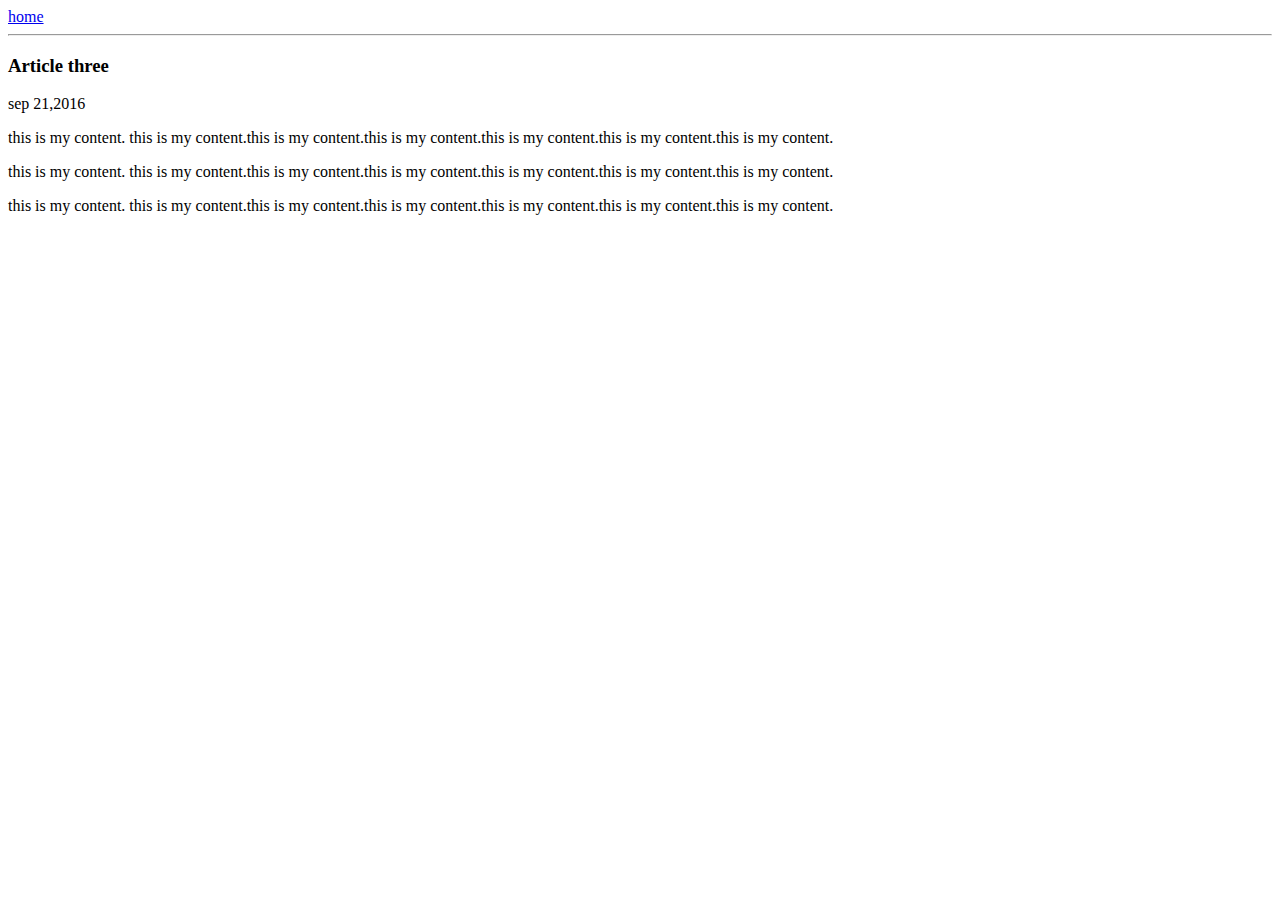
==== ui/article-three.html @ 9e83f1fe "[imad-console] Updates ui/article-three.html" ====
<html>
      <head>
        <title>
            article three | vineeth
            </title>
            <meta name="viewport" content="width=device-width, initial-scale=1">
        </head>
        <body><div>
            <a href="/">home</a>
        </div>
        
        <hr>
        
        <h3>Article three</h3>
        <div>sep 21,2016</div>
        <div>
        <p>this is my content.
        this is my content.this is my content.this is my content.this is my content.this is my content.this is my content.</p>
        <p>this is my content.
        this is my content.this is my content.this is my content.this is my content.this is my content.this is my content.</p>
        <p>this is my content.
        this is my content.this is my content.this is my content.this is my content.this is my content.this is my content.</p>
        </div>
        </body>
</html>
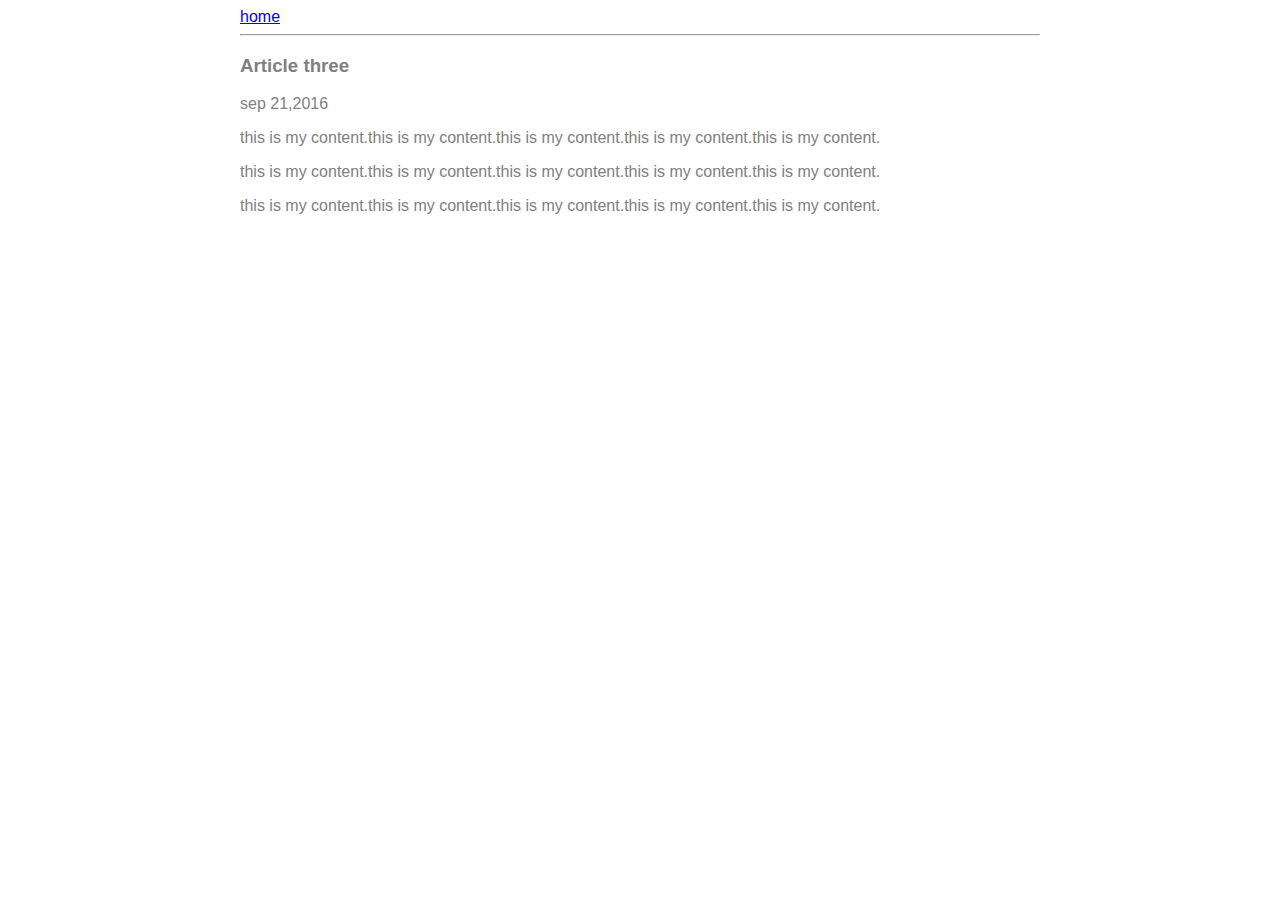
==== commit c4582f82: "[imad-console] Updates ui/article-three.html" ====
--- a/ui/article-three.html
+++ b/ui/article-three.html
@@ -1,26 +1,42 @@
-<html>
-      <head>
+<html>  <head>
         <title>
             article three | vineeth
             </title>
             <meta name="viewport" content="width=device-width, initial-scale=1">
+            <style>
+                .container{
+                    max-width: 800px;
+                    margin: 0 auto;
+                    color:grey;
+                    font-family:sans-serif;
+                }
+            </style>
         </head>
-        <body><div>
+        <body>
+            <div class="container">
+            <div>
             <a href="/">home</a>
         </div>
         
         <hr>
         
         <h3>Article three</h3>
-        <div>sep 21,2016</div>
         <div>
-        <p>this is my content.
-        this is my content.this is my content.this is my content.this is my content.this is my content.this is my content.</p>
-        <p>this is my content.
-        this is my content.this is my content.this is my content.this is my content.this is my content.this is my content.</p>
-        <p>this is my content.
-        this is my content.this is my content.this is my content.this is my content.this is my content.this is my content.</p>
+            sep 21,2016
+            </div>
+        <div>
+        <p>
+        this is my content.this is my content.this is my content.this is my content.this is my content.
+        </p>
+        <p>
+        this is my content.this is my content.this is my content.this is my content.this is my content.
+        </p>
+        <p>
+        this is my content.this is my content.this is my content.this is my content.this is my content.
+        </p>
+        </div>
         </div>
         </body>
+    
 </html>
-    
+
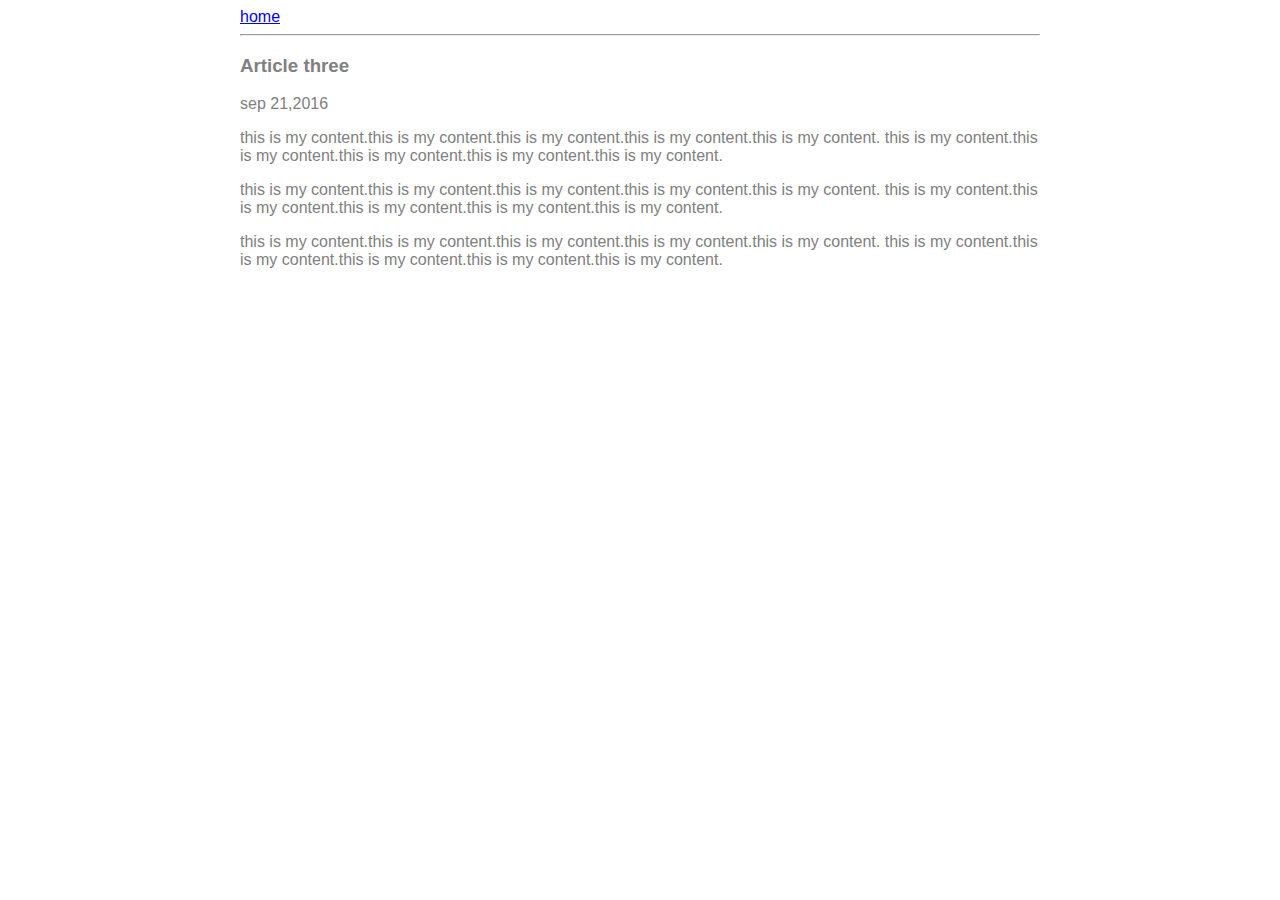
==== commit 66f604b1: "[imad-console] Updates ui/article-three.html" ====
--- a/ui/article-three.html
+++ b/ui/article-three.html
@@ -27,11 +27,14 @@
         <div>
         <p>
         this is my content.this is my content.this is my content.this is my content.this is my content.
+        this is my content.this is my content.this is my content.this is my content.this is my content.
         </p>
         <p>
         this is my content.this is my content.this is my content.this is my content.this is my content.
+        this is my content.this is my content.this is my content.this is my content.this is my content.
         </p>
         <p>
+        this is my content.this is my content.this is my content.this is my content.this is my content.
         this is my content.this is my content.this is my content.this is my content.this is my content.
         </p>
         </div>
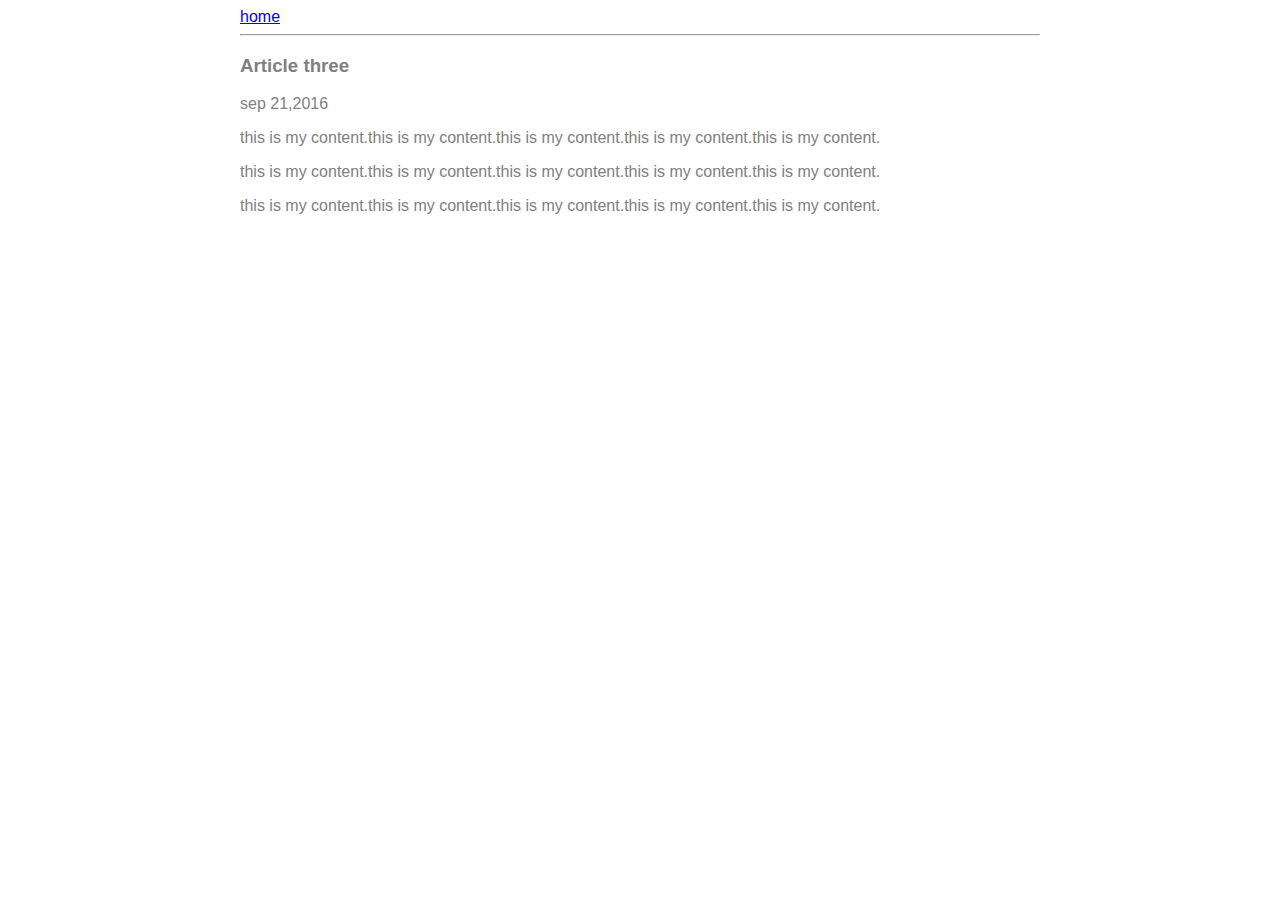
==== commit 7d0438cf: "[imad-console] Updates ui/article-three.html" ====
--- a/ui/article-three.html
+++ b/ui/article-three.html
@@ -27,14 +27,11 @@
         <div>
         <p>
         this is my content.this is my content.this is my content.this is my content.this is my content.
+        </p>
+        <p>
         this is my content.this is my content.this is my content.this is my content.this is my content.
         </p>
         <p>
-        this is my content.this is my content.this is my content.this is my content.this is my content.
-        this is my content.this is my content.this is my content.this is my content.this is my content.
-        </p>
-        <p>
-        this is my content.this is my content.this is my content.this is my content.this is my content.
         this is my content.this is my content.this is my content.this is my content.this is my content.
         </p>
         </div>
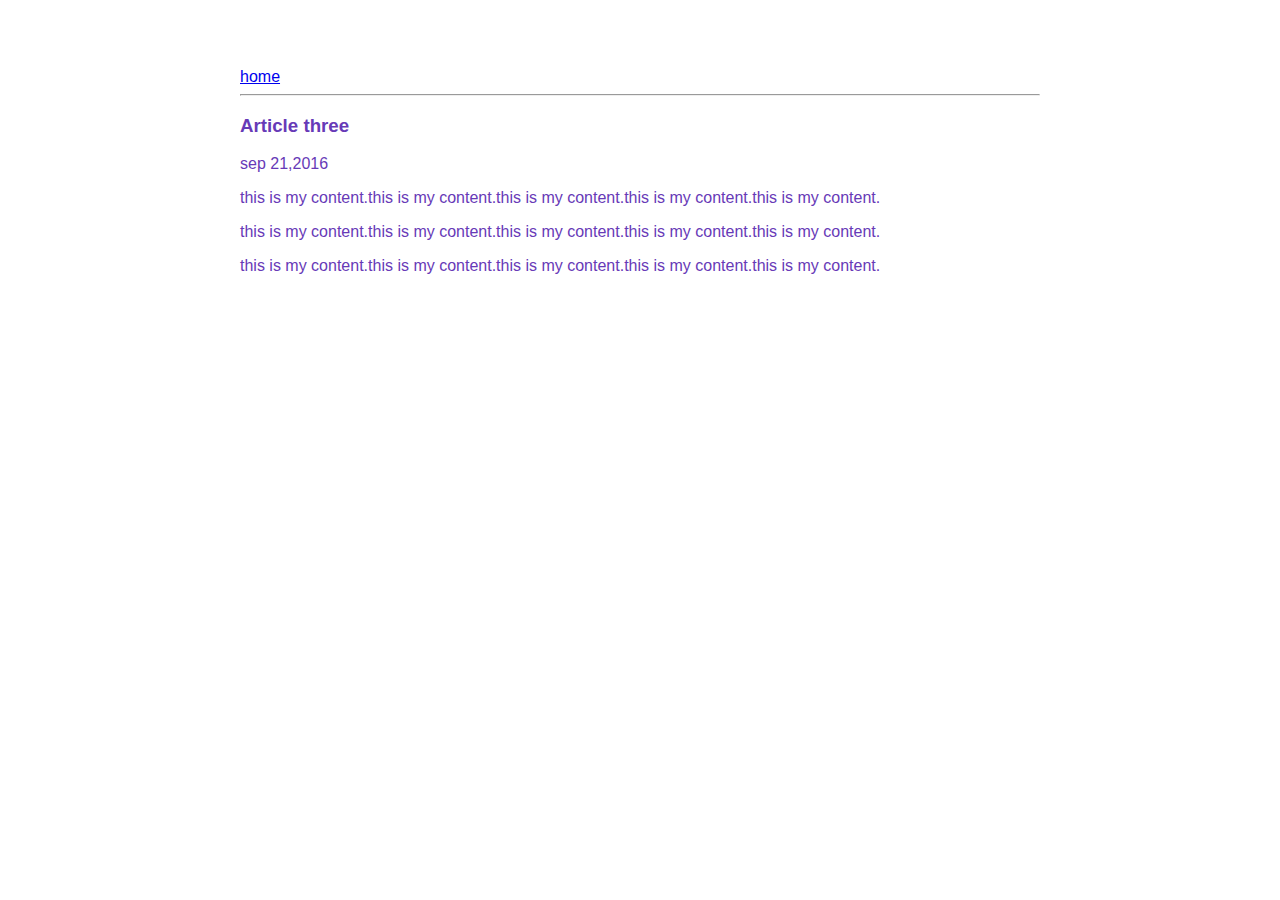
==== commit c2c63d37: "[imad-console] Updates ui/article-three.html" ====
--- a/ui/article-three.html
+++ b/ui/article-three.html
@@ -5,10 +5,13 @@
             <meta name="viewport" content="width=device-width, initial-scale=1">
             <style>
                 .container{
-                    max-width: 800px;
-                    margin: 0 auto;
-                    color:grey;
-                    font-family:sans-serif;
+                     max-width: 800px;
+    margin: 0 auto;
+    color: #673AB7;
+    font-family: sans-serif;
+    padding-top: 60px;
+    padding-left: 20px;
+    padding-right: 20px;
                 }
             </style>
         </head>
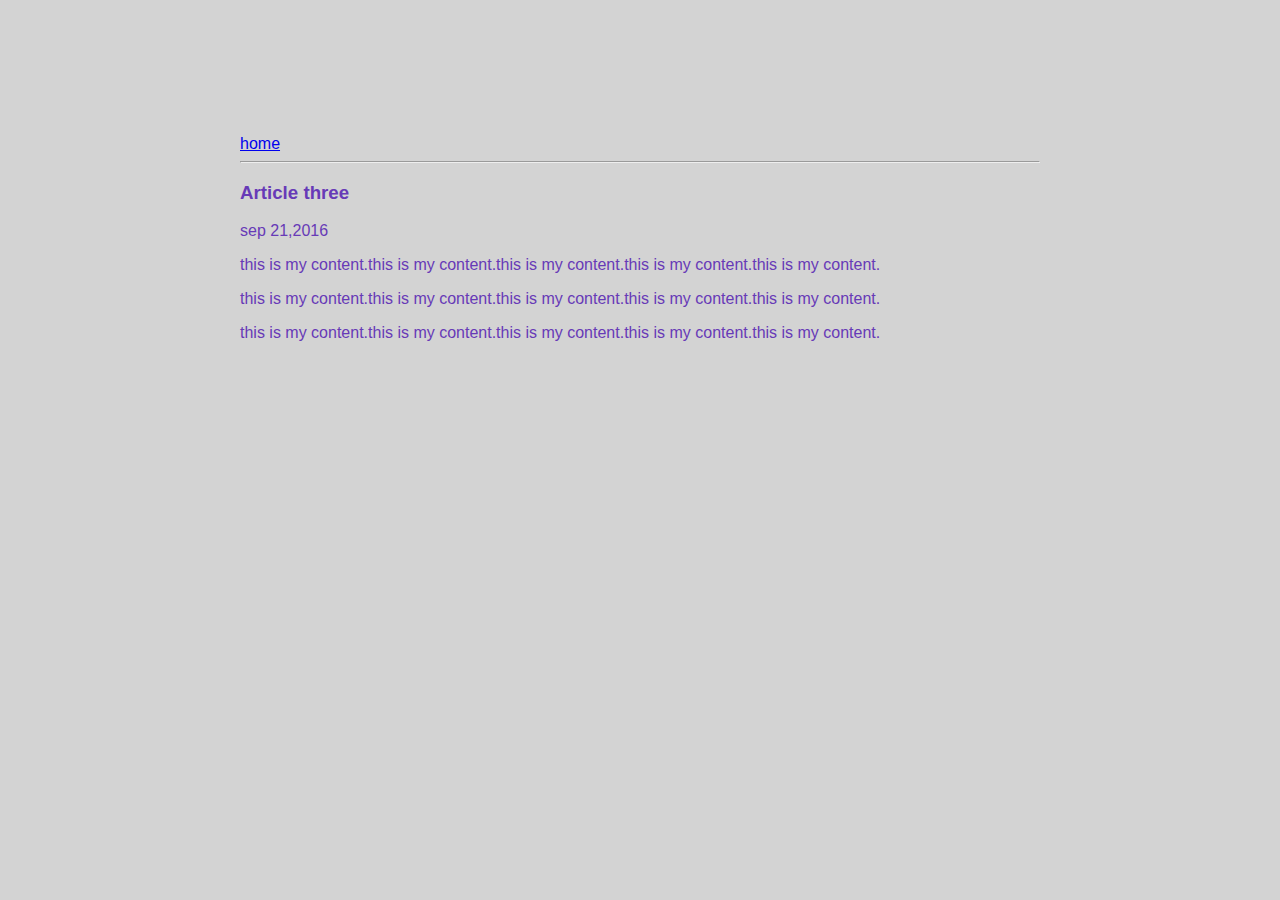
==== commit 8fbe75f4: "[imad-console] Updates ui/article-three.html" ====
--- a/ui/article-three.html
+++ b/ui/article-three.html
@@ -3,17 +3,7 @@
             article three | vineeth
             </title>
             <meta name="viewport" content="width=device-width, initial-scale=1">
-            <style>
-                .container{
-                     max-width: 800px;
-    margin: 0 auto;
-    color: #673AB7;
-    font-family: sans-serif;
-    padding-top: 60px;
-    padding-left: 20px;
-    padding-right: 20px;
-                }
-            </style>
+           <link href="/ui/style.css" rel="stylesheet" />
         </head>
         <body>
             <div class="container">
@@ -26,7 +16,7 @@
         <h3>Article three</h3>
         <div>
             sep 21,2016
-            </div>
+        </div>
         <div>
         <p>
         this is my content.this is my content.this is my content.this is my content.this is my content.
--- a/ui/style.css
+++ b/ui/style.css
@@ -0,0 +1,31 @@
+body {
+    font-family: sans-serif;
+    background-color: lightgrey;
+    margin-top: 75px;
+}
+
+.center {
+    text-align: center;
+}
+
+.text-big {
+    font-size: 300%;
+}
+
+.bold {
+    font-weight: bold;
+}
+
+.img-medium {
+    height: 200px;
+}
+.container{
+max-width: 800px;
+margin: 0 auto;
+color: #673AB7;
+font-family: sans-serif;
+padding-top: 60px;
+padding-left: 20px;
+padding-right: 20px;
+        }
+
